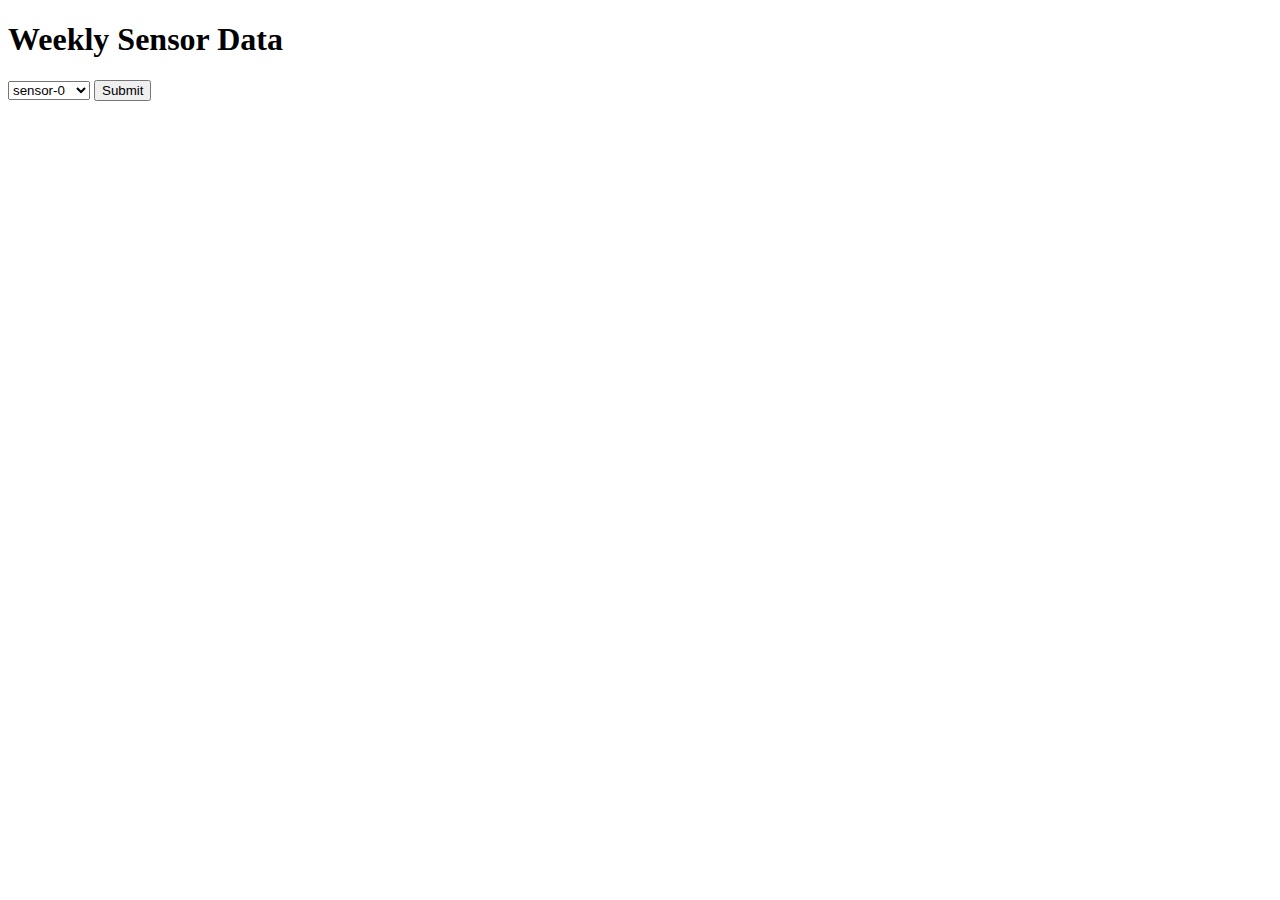
==== bda-nosql-data-generators/src/main/resources/www/riak/sensor/weekly/index.html @ 7b60cadb "riak ok" ====
<!DOCTYPE html>
<html lang="en">
<head>
    <meta charset="UTF-8">
    <title>Weekly Sensor Data</title>
</head>
<body>
<h1>Weekly Sensor Data</h1>

<form action="">
    <select name="sensor">
        <option>sensor-0</option>
        <option>sensor-1</option>
        <option>sensor-2</option>
        <option>sensor-3</option>
        <option>sensor-4</option>
        <option>sensor-5</option>
        <option>sensor-6</option>
        <option>sensor-7</option>
        <option>sensor-8</option>
        <option>sensor-9</option>
        <option>sensor-10</option>
        <option>sensor-11</option>
        <option>sensor-12</option>
        <option>sensor-13</option>
        <option>sensor-14</option>
        <option>sensor-15</option>
        <option>sensor-16</option>
        <option>sensor-17</option>
        <option>sensor-18</option>
        <option>sensor-19</option>
    </select>
    <input type="submit">
</form>

<canvas id="sensor-chart" width="800" height="400"></canvas>
<p id="retrieval-time"></p>

<script src="/Chart.min.js"></script>
<script src="/sensor-chart.js"></script>
<script src="/parameters.js"></script>
<script>
    var params = queryParams();
    if(params.sensor) {
        getSensorData('riak', params.sensor, 2015, 12);
    }
</script>

</body>
</html>
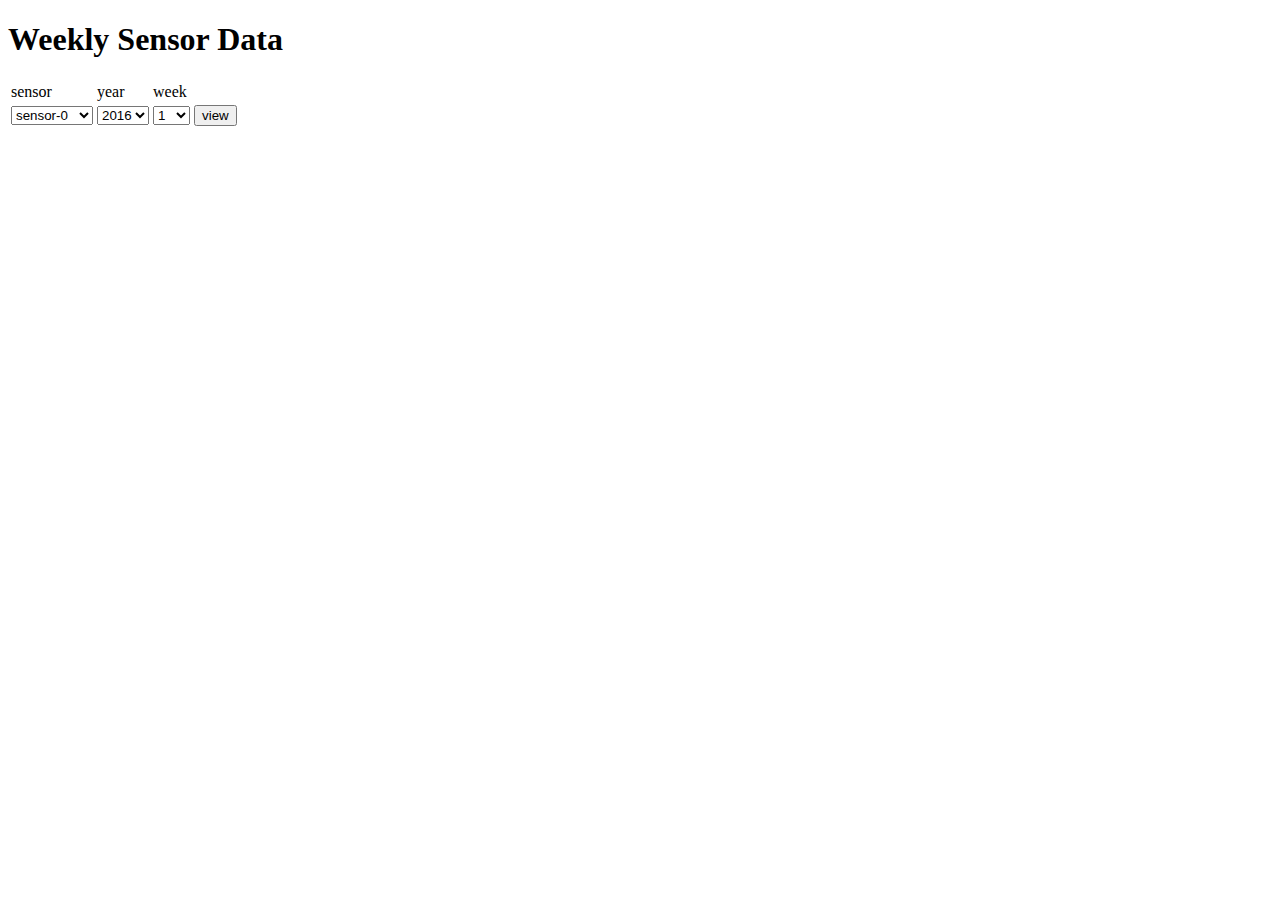
==== commit 64b4db3b: "2018 ready" ====
--- a/bda-nosql-data-generators/src/main/resources/www/riak/sensor/weekly/index.html
+++ b/bda-nosql-data-generators/src/main/resources/www/riak/sensor/weekly/index.html
@@ -8,29 +8,106 @@
 <h1>Weekly Sensor Data</h1>
 
 <form action="">
-    <select name="sensor">
-        <option>sensor-0</option>
-        <option>sensor-1</option>
-        <option>sensor-2</option>
-        <option>sensor-3</option>
-        <option>sensor-4</option>
-        <option>sensor-5</option>
-        <option>sensor-6</option>
-        <option>sensor-7</option>
-        <option>sensor-8</option>
-        <option>sensor-9</option>
-        <option>sensor-10</option>
-        <option>sensor-11</option>
-        <option>sensor-12</option>
-        <option>sensor-13</option>
-        <option>sensor-14</option>
-        <option>sensor-15</option>
-        <option>sensor-16</option>
-        <option>sensor-17</option>
-        <option>sensor-18</option>
-        <option>sensor-19</option>
-    </select>
-    <input type="submit">
+    <table>
+        <tr>
+            <td>sensor</td>
+            <td>year</td>
+            <td>week</td>
+            <td></td>
+        </tr>
+        <tr>
+            <td>
+                <select name="sensor" id="sensor-selection">
+                    <option>sensor-0</option>
+                    <option>sensor-1</option>
+                    <option>sensor-2</option>
+                    <option>sensor-3</option>
+                    <option>sensor-4</option>
+                    <option>sensor-5</option>
+                    <option>sensor-6</option>
+                    <option>sensor-7</option>
+                    <option>sensor-8</option>
+                    <option>sensor-9</option>
+                    <option>sensor-10</option>
+                    <option>sensor-11</option>
+                    <option>sensor-12</option>
+                    <option>sensor-13</option>
+                    <option>sensor-14</option>
+                    <option>sensor-15</option>
+                    <option>sensor-16</option>
+                    <option>sensor-17</option>
+                    <option>sensor-18</option>
+                    <option>sensor-19</option>
+                </select>
+            </td>
+            <td>
+                <select name="year" id="year-selection">
+                    <option>2016</option>
+                    <option>2017</option>
+                    <option>2018</option>
+                </select>
+            </td>
+            <td>
+                <select name="week" id="week-selection">
+                    <option>1</option>
+                    <option>2</option>
+                    <option>3</option>
+                    <option>4</option>
+                    <option>5</option>
+                    <option>6</option>
+                    <option>7</option>
+                    <option>8</option>
+                    <option>9</option>
+                    <option>10</option>
+                    <option>11</option>
+                    <option>12</option>
+                    <option>13</option>
+                    <option>14</option>
+                    <option>15</option>
+                    <option>16</option>
+                    <option>17</option>
+                    <option>18</option>
+                    <option>19</option>
+                    <option>20</option>
+                    <option>21</option>
+                    <option>22</option>
+                    <option>23</option>
+                    <option>24</option>
+                    <option>25</option>
+                    <option>26</option>
+                    <option>27</option>
+                    <option>28</option>
+                    <option>29</option>
+                    <option>20</option>
+                    <option>31</option>
+                    <option>32</option>
+                    <option>33</option>
+                    <option>34</option>
+                    <option>35</option>
+                    <option>36</option>
+                    <option>37</option>
+                    <option>38</option>
+                    <option>39</option>
+                    <option>40</option>
+                    <option>41</option>
+                    <option>42</option>
+                    <option>43</option>
+                    <option>44</option>
+                    <option>45</option>
+                    <option>46</option>
+                    <option>47</option>
+                    <option>48</option>
+                    <option>49</option>
+                    <option>50</option>
+                    <option>51</option>
+                    <option>52</option>
+                </select>
+            </td>
+            <td>
+                <input type="submit" value="view">
+            </td>
+        </tr>
+    </table>
 </form>
 
 <canvas id="sensor-chart" width="800" height="400"></canvas>
@@ -41,9 +118,20 @@
 <script src="/parameters.js"></script>
 <script>
     var params = queryParams();
-    if(params.sensor) {
-        getSensorData('riak', params.sensor, 2015, 12);
+    if(! params.sensor) {
+        params.sensor = 'sensor-0';
     }
+    if(! params.year) {
+        params.year = '2015';
+    }
+    if(! params.week) {
+        params.week = '1';
+    }
+    document.getElementById('sensor-selection').value = params.sensor;
+    document.getElementById('year-selection').value = params.year;
+    document.getElementById('week-selection').value = params.week;
+
+    getSensorData('riak', params.sensor, params.year, params.week);
 </script>
 
 </body>
